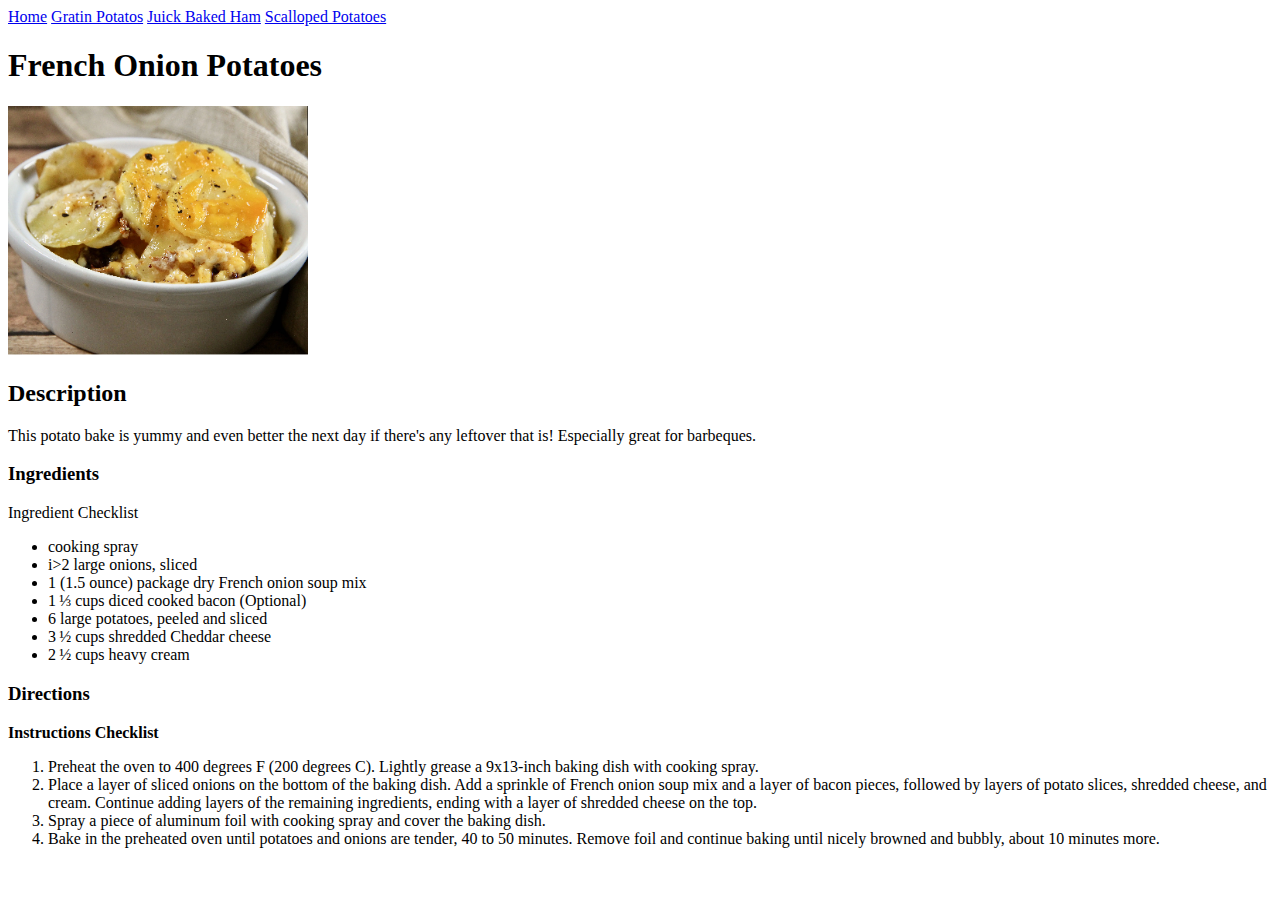
==== recipes/frenchonionpotatos.html @ 692d3114 "Made changes to the gratin potatos files, added directions and added new recipe, of french onions po" ====
<!DOCTYPE html>
<html lang="en">
<head>
    <meta charset="UTF-8">
    <meta http-equiv="X-UA-Compatible" content="IE=edge">
    <meta name="viewport" content="width=device-width, initial-scale=1.0">
    <title>French Onion Potatoes</title>
</head>
<body>
    <a href="../index.html">Home</a>
    <a href="../recipes/gratinpotatoes.html">Gratin Potatos</a>
    <a href="../recipes/juicybakedham.html">Juick Baked Ham</a>
    <a href="../recipes/scallopedpotatoes.html">Scalloped Potatoes</a>

    <h1>French Onion Potatoes</h1>
    <img src="../images/frenchonionpotatoes.png" 
    alt="french onion potatoes"
    width="300px" height="250px">

   <h2>Description</h2>
    <p>
        This potato bake is yummy and even better the next day
        if there's any leftover that is! Especially great for barbeques.
    </p>
     
   <h3> Ingredients </h3>
 
   <p> Ingredient Checklist  </p>
<p>
   <ul>
    <li>cooking spray</li>
    <li>i>2 large onions, sliced</li>
    <li>1 (1.5 ounce) package dry French onion soup mix</li>
    <li>1 ⅓ cups diced cooked bacon (Optional)</li>
    <li>6 large potatoes, peeled and sliced</li>
    <li>3 ½ cups shredded Cheddar cheese</li>
   <li> 2 ½ cups heavy cream      </li>
   </ul>  
   </p>

   <h3>   Directions </h3>

 <strong>  Instructions Checklist </strong>
   
<ol>
<li>Preheat the oven to 400 degrees F (200 degrees C). 
    Lightly grease a 9x13-inch baking dish with cooking spray.</li>
       
<li>Place a layer of sliced onions on the bottom of the baking dish. 
    Add a sprinkle of French onion soup mix and a layer 
    of bacon pieces, followed by layers of potato slices, shredded cheese, and cream. Continue adding layers of the remaining ingredients, ending with a layer of shredded cheese on the top.</li>

<li>Spray a piece of aluminum foil with cooking spray and cover the baking dish.</li>
    
<li>Bake in the preheated oven until potatoes and onions are tender, 40 to 50 minutes. Remove foil and continue baking until nicely browned and bubbly, about 10 minutes more.</li>

  
</ol>
</body>
</html>
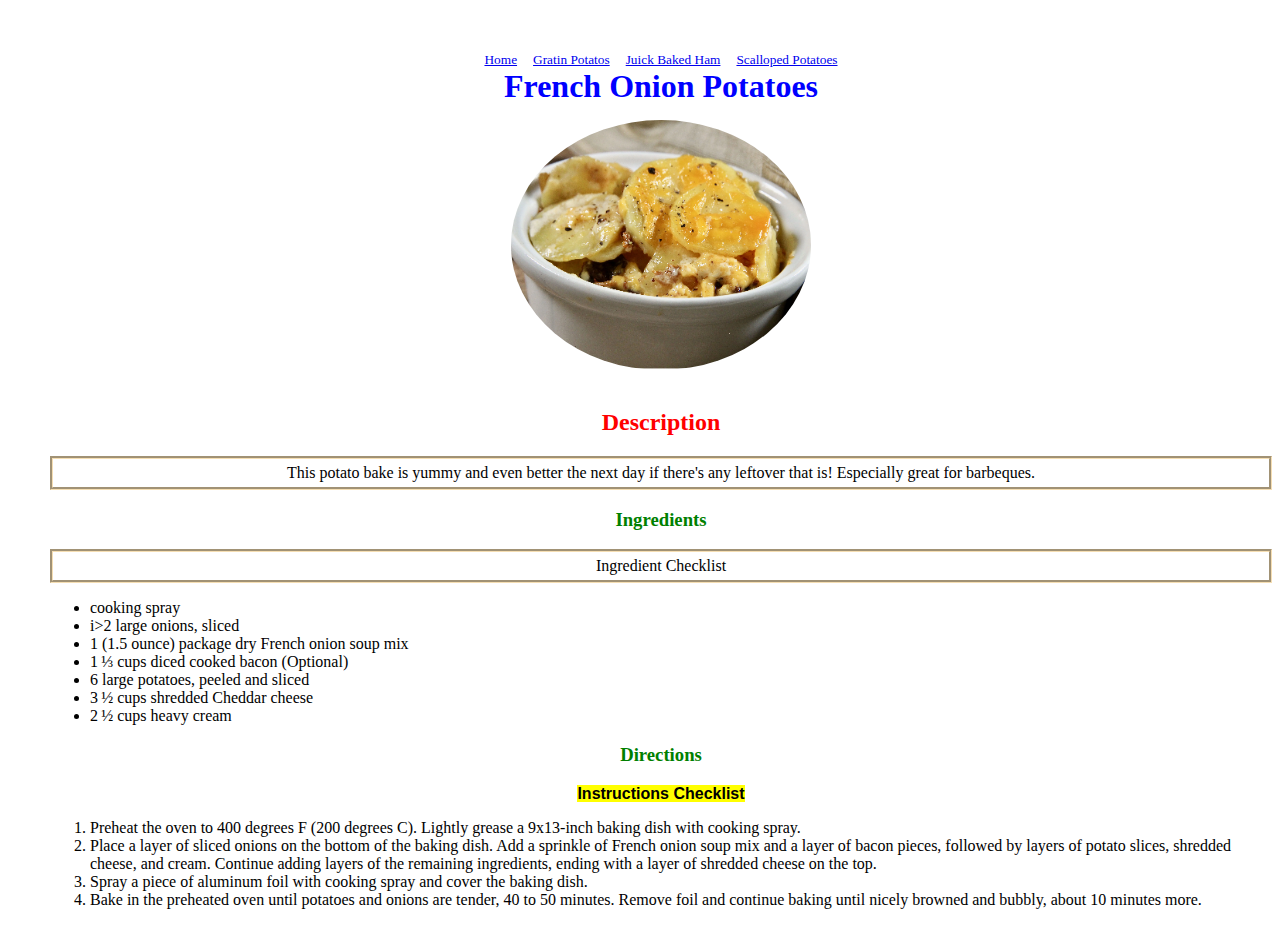
==== commit 04acc8a6: "added css folder and added css file inside the folder. I also linked the css file to all the pages a" ====
--- a/recipes/frenchonionpotatos.html
+++ b/recipes/frenchonionpotatos.html
@@ -5,6 +5,7 @@
     <meta http-equiv="X-UA-Compatible" content="IE=edge">
     <meta name="viewport" content="width=device-width, initial-scale=1.0">
     <title>French Onion Potatoes</title>
+    <link href="../css/styles.css" rel="stylesheet">
 </head>
 <body>
     <a href="../index.html">Home</a>
@@ -26,7 +27,7 @@
    <h3> Ingredients </h3>
  
    <p> Ingredient Checklist  </p>
-<p>
+ 
    <ul>
     <li>cooking spray</li>
     <li>i>2 large onions, sliced</li>
@@ -36,7 +37,7 @@
     <li>3 ½ cups shredded Cheddar cheese</li>
    <li> 2 ½ cups heavy cream      </li>
    </ul>  
-   </p>
+   
 
    <h3>   Directions </h3>
 
@@ -56,5 +57,6 @@
 
   
 </ol>
+
 </body>
 </html>--- a/css/styles.css
+++ b/css/styles.css
@@ -0,0 +1,58 @@
+img
+{
+    margin: 10px;
+    padding: 5px;
+    border-radius: 50%;
+}
+h1{
+    margin: auto;
+    left: 10px;
+    color: blue;
+    font-family: 'Times New Roman', Times, serif;
+
+}
+a{
+    font-size: smaller;
+    margin: 6px;
+}
+h2{
+    color: red;
+}
+h3,h4{
+    color: green;
+}
+strong{
+    background-color: yellow;
+    font-family: Verdana, Geneva, Tahoma, sans-serif;
+}
+body{
+    margin-left: 50px;
+    margin-top: 50px;
+    text-align: center;
+}
+p{
+    border: wheat;
+    box-shadow: violet;
+    border-style: groove;
+    padding: 5px;
+    align-items: center;
+}
+table{
+    width: 100%;
+    
+}
+tr{
+    padding: 10px;
+    margin: 8px;
+}
+td{
+    margin: 10px;
+    padding: 12px;
+}
+.mainhead{
+    text-align: center;
+    font-size: larger;
+}
+ol,ul{
+    text-align: left;
+}